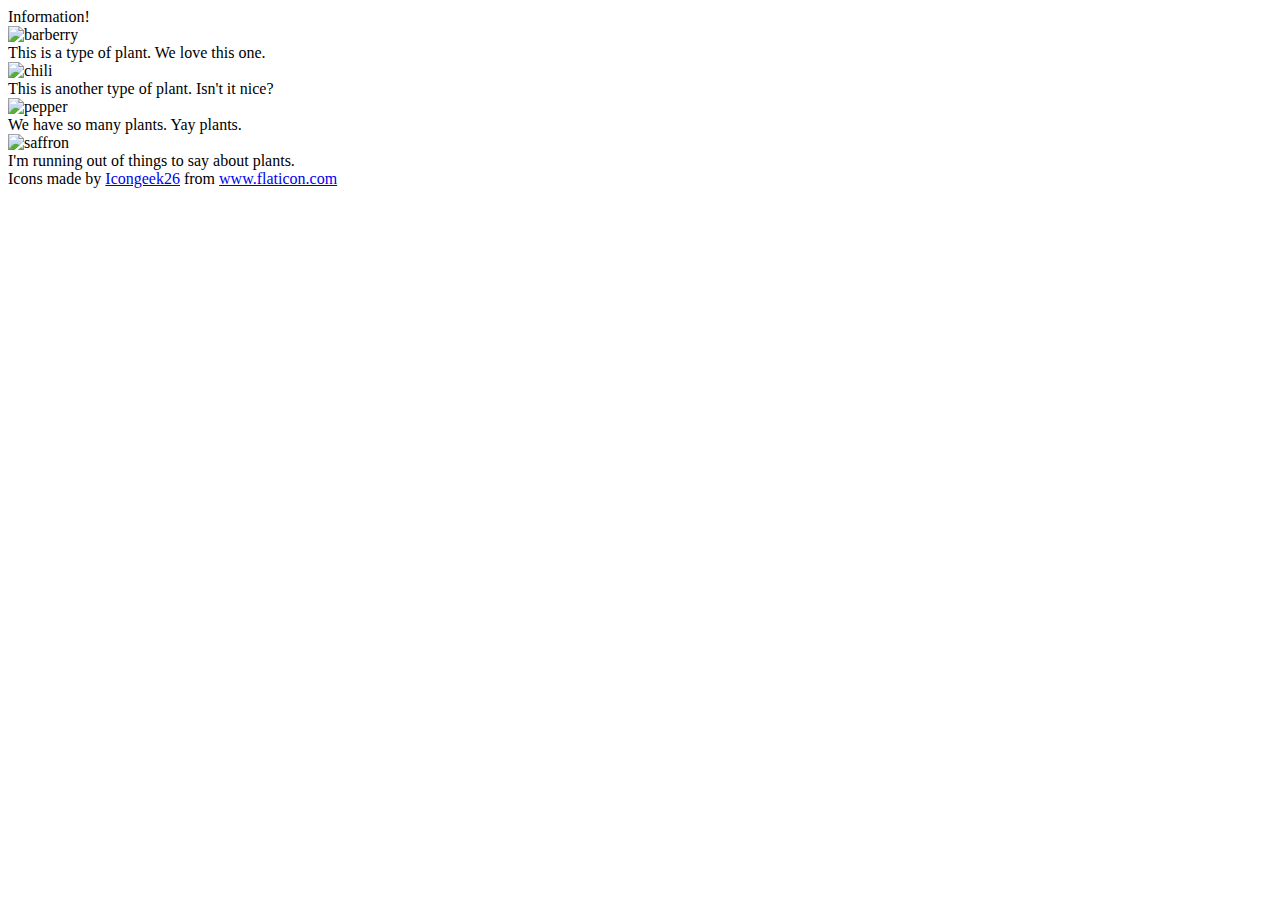
==== flex/04-flex-information/index.html @ 7c9d0c6f "add id in class div" ====
<!DOCTYPE html>
<html lang="en">
  <head>
    <meta charset="UTF-8">
    <meta http-equiv="X-UA-Compatible" content="IE=edge">
    <meta name="viewport" content="width=device-width, initial-scale=1.0">
    <title>Information</title>
    <link rel="stylesheet" href="style.css">
  </head>
  <body>
    <div class="title">Information!</div>
      <div id="barberry">
        <img src="./images/barberry.png" alt="barberry">
        <div class="text">This is a type of plant. We love this one.</div>
      </div>
      <div id="chili">
        <img src="./images/chilli.png" alt="chili">
        <div class="text">This is another type of plant. Isn't it nice?</div>
      </div>
      <div id="pepper">
        <img src="./images/pepper.png" alt="pepper">
        <div class="text">We have so many plants. Yay plants.</div>
      </div>
      <div id="saffron">
        <img src="./images/saffron.png" alt="saffron">
        <div class="text">I'm running out of things to say about plants.</div>
      </div>
    <!-- disregard this section, it's here to give attribution to the creator of these icons -->
    <div class="footer">
      <div>Icons made by <a href="https://www.flaticon.com/authors/icongeek26" title="Icongeek26">Icongeek26</a> from <a href="https://www.flaticon.com/" title="Flaticon">www.flaticon.com</a></div>
    </div>
  </body>
</html>
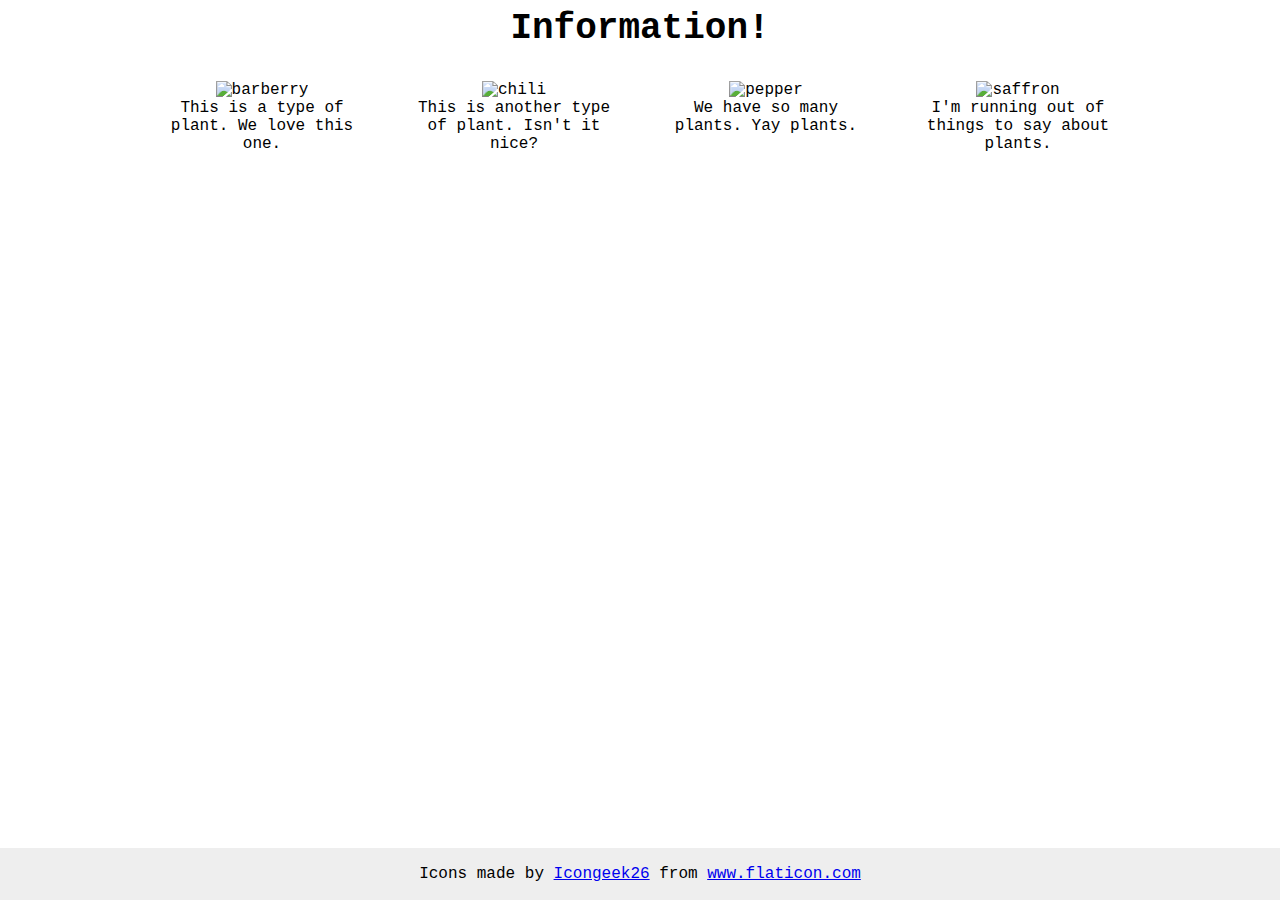
==== commit 86376512: "completed desired outcome" ====
--- a/flex/04-flex-information/index.html
+++ b/flex/04-flex-information/index.html
@@ -9,22 +9,23 @@
   </head>
   <body>
     <div class="title">Information!</div>
-      <div id="barberry">
-        <img src="./images/barberry.png" alt="barberry">
-        <div class="text">This is a type of plant. We love this one.</div>
-      </div>
-      <div id="chili">
-        <img src="./images/chilli.png" alt="chili">
-        <div class="text">This is another type of plant. Isn't it nice?</div>
-      </div>
-      <div id="pepper">
-        <img src="./images/pepper.png" alt="pepper">
-        <div class="text">We have so many plants. Yay plants.</div>
-      </div>
-      <div id="saffron">
-        <img src="./images/saffron.png" alt="saffron">
-        <div class="text">I'm running out of things to say about plants.</div>
-      </div>
+    <div id="all">
+        <div id="barberry">
+          <img src="./images/barberry.png" alt="barberry">
+          <div class="text">This is a type of plant. We love this one.</div>
+        </div>
+        <div id="chili">
+          <img src="./images/chilli.png" alt="chili">
+          <div class="text">This is another type of plant. Isn't it nice?</div>
+        </div>
+        <div id="pepper">
+          <img src="./images/pepper.png" alt="pepper">
+          <div class="text">We have so many plants. Yay plants.</div>
+        </div>
+        <div id="saffron">
+          <img src="./images/saffron.png" alt="saffron">
+          <div class="text">I'm running out of things to say about plants.</div>
+        </div>
     <!-- disregard this section, it's here to give attribution to the creator of these icons -->
     <div class="footer">
       <div>Icons made by <a href="https://www.flaticon.com/authors/icongeek26" title="Icongeek26">Icongeek26</a> from <a href="https://www.flaticon.com/" title="Flaticon">www.flaticon.com</a></div>
--- a/flex/04-flex-information/style.css
+++ b/flex/04-flex-information/style.css
@@ -0,0 +1,44 @@
+body {
+  font-family: 'Courier New', Courier, monospace;
+  text-align: center;
+}
+
+img {
+  width: 100px;
+  height: 100px;
+}
+
+.title {
+  font-size: 36px;
+  font-weight: 900;
+  display: flex;
+  justify-content: center;
+  margin-bottom: 32px;
+}
+
+/* do not edit this footer */
+.footer {
+  position: fixed;
+  bottom: 0;
+  left: 0;
+  right: 0;
+  height: 52px;
+  display: flex;
+  align-items: center;
+  justify-content: center;
+  background: #eee;
+}
+
+#all {
+  display: flex;
+  gap: 52px;
+  justify-content: center;
+}
+
+.text {
+  text-align: center;
+  flex: 0 0 auto;
+  width: 200px;
+  display: flex;
+}
+
